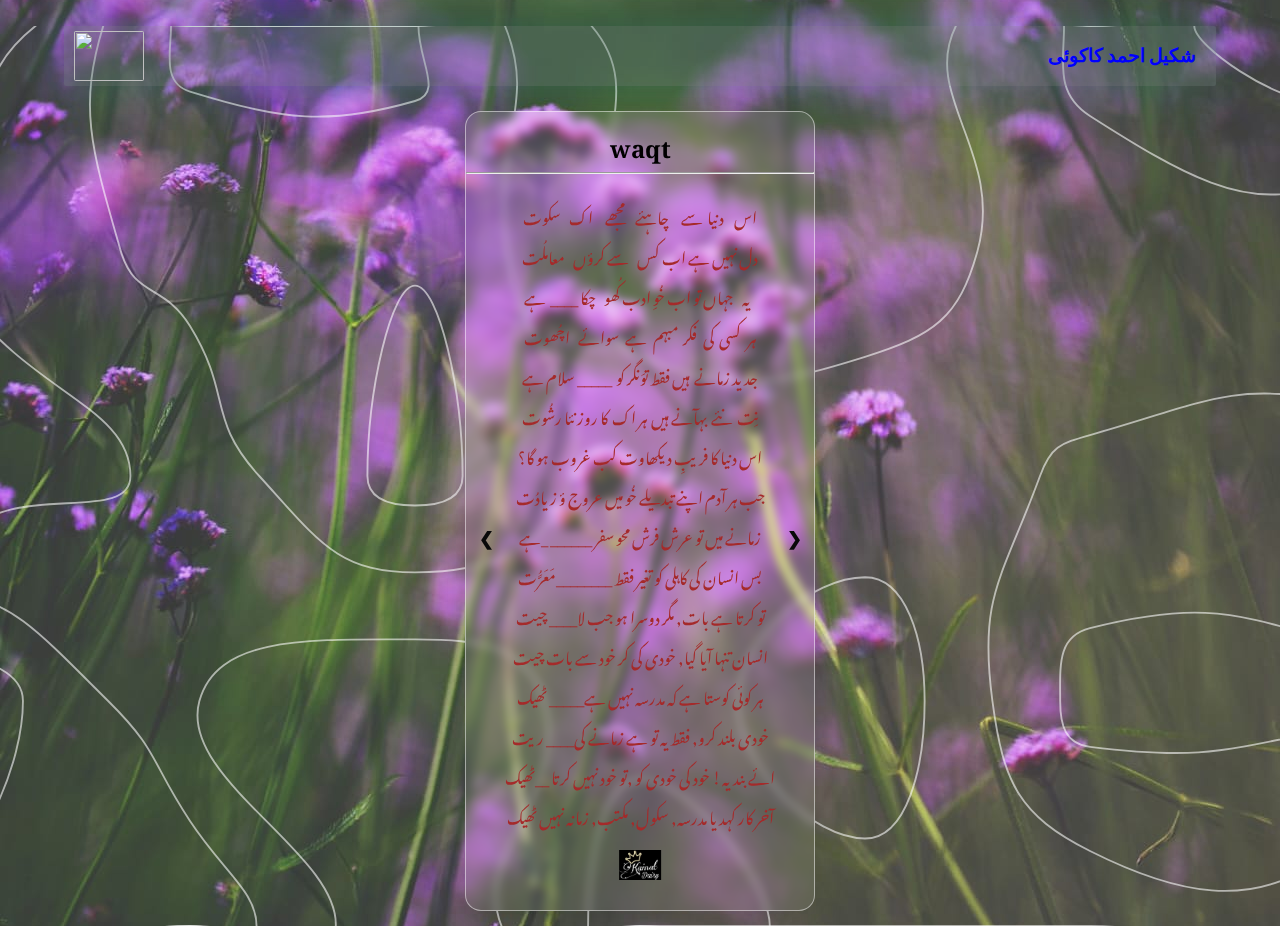
==== assets/poet_profile.html @ f5ee0543 "Changes" ====
<!DOCTYPE html>
<html lang="en">

<head>
    <meta charset="UTF-8">
    <meta http-equiv="X-UA-Compatible" content="IE=edge">
    <meta name="viewport" content="width=device-width, initial-scale=1.0">
    <title>Kainat Dairy </title>
    <link rel="icon" href="MUallaa.png">
    <link rel="stylesheet" href="Poetry-Profile.css">
</head>

<body>
    <header>
        <img src="Image-5.png">
        <h3 style="color: blue;">شکیل احمد کاکوئی</h3>
    </header>

    <main>
        <div class="PoetryCenter">
            <div class="Poetry" id="Poetry">
                <div class="logo">
                    <a href="../index.html">
                        <img src="MUallaa.png" alt="" height="30"></a>
                </div>
                <a class="prev" onclick="plusSlides(-1)">&#10094;</a>
                <a class="next" onclick="plusSlides(1)">&#10095;</a>
                <span class="Poem1 fade  mySlides">
                    <h2 style="color: black;">waqt</h2>
                    <hr>
                    <div style="color: brown;" class="Poem01">
                        اس &nbsp;&nbsp;&nbsp; دنیا&nbsp; سے &nbsp; &nbsp;&nbsp;&nbsp;چاہئے &nbsp; &nbsp;&nbsp;مجھے
                        &nbsp;&nbsp;&nbsp;&nbsp;&nbsp;اک &nbsp;&nbsp; سکوت<br>دل نہیں ہے اب کس&nbsp;&nbsp;&nbsp; سے
                        کرؤں
                        &nbsp;&nbsp;&nbsp;معاملُت<br>یہ &nbsp;&nbsp;&nbsp;جہاں تو اب
                        خُوِ
                        ادب کُھو &nbsp;&nbsp;&nbsp;چکا ____&nbsp;&nbsp;ہے&nbsp;&nbsp;&nbsp;<br>ہر
                        &nbsp;&nbsp;کسی&nbsp;
                        کی
                        &nbsp;&nbsp;فکر&nbsp; مبہم &nbsp;&nbsp;ہے &nbsp;&nbsp;سوائے &nbsp;&nbsp;&nbsp;اچُھوت

                        <br>جدید زمانے&nbsp; ہیں فقط توَنگر کو&nbsp; _____ سلام
                        ہے <br>نِت&nbsp; نئے &nbsp;بہآنے ہیں &nbsp;ہر اک&nbsp; کا روز نئا رشُوت <br>اس دنیا کا فریبِ
                        دیکھاوت کب غروب ہو
                        گا؟<br>جب ہر آدم اپنے تبدیلے خُو میں عروج ؤ زیادُت <br>زمانے میں تو عرش فرش محو سفر ______
                        _ہے
                        <br>بس
                        انسان کی کاہلی کو تغیر فقط ________مَعَرَُّت<br>تو کرتا ہے بات, مگر دوسرا ہو جب لا____ چیت
                        <br>انسان تنہا
                        آیا گیا, خودی کی کر خود سے بات چیت<br>ہر کوئی کوستا ہے کہ مدرسہ نہیں ہے_____ ٹھیک <br>خودی
                        بلند
                        کرو,
                        فقط یہ تو ہے زمانے کی____ ریت<br>ائے بندیہ! خود کی خودی کو ,تو خود نہیں کرتا __ٹھیک<br>آخر
                        کار
                        کہدیا
                        مدرسه, سکول, مکتب, زمانہ نہیں ٹھیک <br>
                    </div>
                </span>

                <span class="Poem1  fade  mySlides">
                    <h2 style="color: black;">
                        KAINAT
                    </h2>
                    <hr>

                    <div style="color: brown;" class="Poem01">
                        पूरे कायनात में तुम अपने <br>
                        आप जैसे एक ही हो, पूरा करो
                        <br>
                        उसे मिशन को जिसके लिए तुम यहां
                        <br>
                        आए हो, ताकि रब की राजा के साथ
                        <br>
                        इंसानियत के कायद बन सको
                        <br>
                        <br>
                        <br>

                        ✍शकील अहमद ककवी
                    </div>
                </span>

                <span class="Poem1  fade  mySlides">
                    <h2 style="color: black;">
                        AYE KAKVI
                    </h2>
                    <hr>
                    <div style="color: brown;" class="Poem01">
                        <br>
                        اے کاکوی تم لوٹ آؤ چمن کو،
                        کر دو ادا کرز اپنے مٹی کے چمن کو
                        خاموش حویلی اور دریچوں کی قسم ہے,
                        کے آجاؤ تمہاری ماں کی آنکھ آج بھی نام ہے ۔
                        <BR>
                        <BR>
                        </BR>
                        </BR>
                        شکیل احمد کاکوی،✍
                    </div>
                </span>
                <span class="Poem1  fade  mySlides">
                    <h2 style="color: black;">
                        ختمِ سراب


                    </h2>
                    <hr>
                    <div style="color: brown;" class="Poem01">
                        وہ عجب سا لگتا ہو جسے ایک___سراب
                        <br> مجھے تو, کلی ہو کر لگتا تھا جو____ گلاب
                        <br>
                        <br> آدھا برس ہونے کو ہے نہیں&nbsp;&nbsp; ہوتا وہ&nbsp;&nbsp; اعجاز
                        <br> آہ, کہ میخانے سے نہیں ملتا اب وہ شراب
                        <br> نا جانے کہ کیسا ہوگا تیرا برقِ _____شباب
                        <br> تو وجہ تھی جس سے دیکھی محنتِ کامیاب
                        <br>
                        <br> تیرے سے سیکھا جو میں نے منت کا رواج
                        <br>کوئی نی, اب ٹھیک ہو چُکا &nbsp;&nbsp;میرا دلِ &nbsp;&nbsp;&nbsp;رُباب
                        <br>
                        <br> تو تھا تو ہم ٹھہرتے تھے دل کے ________ نواب
                        <br> ستم کہ ستم میں آب فقط تنہائی پر لکھی ایک کتاب
                        <br>
                        <br> ہاں تجھے کیا فرق، تیرا تو رواں دواں ہے ____ شباب
                        <br> کیا ملا تجھے ، کرکے میرے شباب کو صرف اضطراب
                    </div>
                </span>
                <span class="Poem1  fade  mySlides">
                    <h2 style="color: black;">
                        شکوہ لحاصل
                    </h2>
                    <hr>
                    <div style="color: brown;" class="Poem01">



                        اب بھی دن صبح سے شام ہوتا ہے
                        <br> لیکن تیری دید کیے بغیر تمام ہوتا ہے
                        <br>اگر اتنا میں بُرا ہی سہی اے اہل رنجھ
                        <br> مجھے دیکھنے کو, بے تاب کیوں ہوتا ہے
                        <br> تیری نفرت ہمارے لیے محبت ہی __ سہی
                        <br>وجہِ خوشی تیری چھوڑا, آب کیوں روتا ہے
                        <br>نہ ظاہری نہ خوبی دید ہوتی _____ہے
                        <br>ہماری نہ سہی, اہل ہم کی توعید ہوتی ہے
                        <br>پہلا جہاں تھا میرے اس دشتِ دنیا وخار میں
                        <br>خاک کر دیا تیرے اُس نہ سوچے جوب نے
                        <br>اب اس جونِ دشت کوکون گلستان ______کرے
                        <br>ستم کہ آخری ملاقات ہوئی اِسی دشت کے بازر میں
                        <br>سب مرتے ہیں تو کیوں نہیں مرتا اے دل؟
                        <br>اس قلب کی ویرانی سے کیوں نہیں اُترنا؟
                        <br> لوگ اُتر تو جاتے ہیں بڑے بڑے طوفان میں
                        <br> فقط چند ہوتے ہیں اُترنے والے دلِ ویران سے
                    </div>
                </span>
                <span class="Poem1  fade  mySlides">
                    <h2 style="color: black;">
                        آنکھوں کے حلقے
                    </h2>
                    <hr>
                    <div style="color: brown;" class="Poem01">
                        تیری آنکھوں کے حلقوں _________کا کیا کہنا
                        <br>پہلے دل میں مکاں کرگے,پھر ہمیں ہلکاں کر گے
                        <br> کیا کہیں آپ کو, ان حلقوں_______ کی شجاع پر
                        <br> تھے کے پہلے ہم تھے نادان, آپ کا مہربان کر گے
                        <br> ان حلقوں کی خوبصورتی آہستہ آہستہ جاتی گئ
                        <br> ساتھ ہی ساتھ اس قلب پر تو اپنا اثر گواتی گئی
                        <br> ان د بہوں میں تو کمال کی ________ججتی تھی
                        <br> تب اس دلِ کم بخت میں دللگی کی لال تو جلتی تھی
                        <br> ان حلقوں کی کشادگی میں ہی رازِ دلکشی مظہر تھا
                        <br> جب وہ گے تو رازوں کا_____ توازن فاش ہوگیا
                        <br> کہ جب ان حلقوں کی وفات کا ظہور تھا
                        <br> اب سے تب, فقط میرے حلق کا سکوت تھا
                        <br> نہ کہ نہ کوئی جانے کہ وہ بچپن سے پیاری تھی
                        <br> یا بعدِ لڑکپن میں میری نظر کی___ فرامانی تھی
                        <br> گِلا ہے گلاِ سے کہ کوئی گِلا ______نہیں
                        <br> کہ فقط تو کسی اور کو ملے گا ہمیں ملا نہیں

                    </div>
                </span>
                <span class="Poem1  fade  mySlides">
                    <h2 style="color: black;">
                        چشمِ رِباب
                    </h2>
                    <hr>
                    <div style="color: brown;" class="Poem01">
                        یہ آنکھیں جب جھکاتی ہو
                        <br> میرے دل میں سما جاتی ہو
                        <br>
                        <br> آتنا سیا حلقِ آنکھ,ان سے کیا جلاتی ہو؟
                        <br> سیاہ بادل سا دل تیرا, مجھسےکیوں چُھپاتی ہو؟
                        <br>
                        <br> حلقوں بھری آنکھ سے جب مسکراتی ہو
                        <br> قلب کے سیاه دبہوں کو دھو جاتی ہو
                        <br>
                        <br> آنکھوں میں جو تیری حیا اللٰہی ہے
                        <br> مداح کیا تیرا, یہی تو قلب کو لوباتی ہے
                        <br>
                        <br> یہ جو تانئے "عزتِ نفس" مجھے سکھاتی ہو
                        <br> میرقلبِ بصیرت دیکھ بس کیوں خود کو اُلجھاتی ہو
                        <br> میثعراِ سوال , تمیں کیوں لگتا لا جواباتی ہے
                        <br> تیرا ہر جواب , نا سوچا سمجھا جزبہ جزبا تی ہے

                    </div>
                </span>
                <span class="Poem1  fade  mySlides">
                    <h2 style="color: black;">
                        شادابی چہرہ
                    </h2>
                    <hr>
                    <div style="color: brown;" class="Poem01">
                        ہنسی اُس کی چمبیلی کے شاداب سی
                        <br> نہ جانے وہ کہ وہ میرے چہرے کا غلاف تھی
                        <br>
                        <br> اُس نے کہا کہ یہ شاداب اب نوابی ہے
                        <br> لیکن وہ میرے لیئے آج بھی شادابی ہے
                        <br>
                        <br> نہ جانے اب تو کہاں _______ہو گی
                        <br> وہ شادابت تو اب غروب ہو چکی ہوگی
                        <br> ہائے تیری بھرپور جوانی کی شادابت
                        <br> کہ افسوس اب تو بوڑھی ہوچکی ہو گی
                        <br>
                        <br> نہ تو نہ تیری شادابت_________ ہمیں راس ائی
                        <br> تیرے بوڑھے ہونے تک, نہ کوئی چمبیلی ہمیں بائی
                        <br>
                        <br> اُس کے مُکھڑے کی شادابت سے دشت بھی مسکرئے
                        <br> بغیر شادابت اُس کی, باغ و جھیل اِک لمحہِ میں صھم جائے
                    </div>
                </span>
                <span class="Poem1  fade  mySlides">
                    <h2 style="color: black;">
                        لا سوال
                    </h2>
                    <hr>
                    <div style="color: brown;" class="Poem01">
                        <br> تو لاسوال کا ہے ایک ______جواب
                        <br>جو پڑھی نہ جا سکے وہ_____ کتاب
                        <br>
                        <br>کہکشاں سا رنگ تیرا اور نورانی___ چہرہ
                        <br>وہ یک سا لگتا دو ہوتا ہو جیسے__ آفتاب

                        <br>ہر کوئی ہوتا ہے لمحہ میں بےچین ؤ سکوت
                        <br> تجھے نہ دیکھا تو دن شبِ گلاب نہیں اضطراب
                        <br>
                        <br> جو کوئی منتظر ہے اک دوسرے __کا
                        <br> وہی ہوتا ہے لمحوں کا لمحے میں نواب
                        <br>
                        <br> تم تھے تب دن نہیں لگتا تھا سال
                        <br> ختم لیکن شروع ہوا اک عذاب
                        <br> آدمی سے لگائی انسان کی محبت
                        <br> سوائے باک کے نہیں کوئی ثواب
                    </div>
                </span>
                <span class="Poem1  fade  mySlides">
                    <h2 style="color: black;">
                        شکرِ ربی
                    </h2>
                    <hr>
                    <div style="color: brown;" class="Poem01">
                        <br>
                        <br> کہ ہم اُس کے ذکر میں بھی نہیں
                        <br> ہم تو لفظ لفظ یاد کربیٹھے _تھے
                        <br>
                        <br>آپ کو ہوگی ندامت اک ___روز
                        <br> وہ دن بھی اب تیاربیٹھے __ہیں
                        <br>
                        <br>مجھے بلہ اب کس سے ہے کوئی _____رقابت
                        <br> آہ! زہر لگتے ہو, کسی زہررساں کا زہر رُجحاناً
                        <br>
                        <br>ربِ کرم نوازی کہ مجھے نہ ہے کوئی رَغْبَت
                        <br>فقط اپنے رب کی رحمت کا ہوں میں__ مجازاً
                    </div>
                </span>
                <span class="Poem1  fade  mySlides">
                    <h2 style="color: black;">
                        حالتِ بیزار
                    </h2>
                    <hr>
                    <div style="color: brown;" class="Poem01">
                        ہر کوئی تسکنِ جانِ زار کا تلاشی ہے
                        <br> دنیا تو سزاِ آدم کی اِک فقط تلافی ہے
                        <br>
                        <br> بچے کے کان میں دی جاتی جو آذان ہے
                        <br> یہ تو حقیقت میں جنازے کا آعلان ہے
                        <br>
                        <br> کونوں مکان تو صدئے نفسا نفسی میں مبتلا ہے
                        <br> علی تجھ سے صراطِ مستقیم کی التجا ہے
                        <br>
                        <br>دوسروں کے پہناوِئے سے دباؤ باکس کیوں ہوتا ہے
                        <br>اللہ نے جتنا دیا , راضی رہ اتنا افسردہ کیوں ہوتا ہے
                        <br>
                        <br> زبانئیں تو کئی اُردو, انگلش اور فارسی بھی ہے
                        <br> دنیا تو دنیا,آخرت میں بُھولِ بُھولائی نہیں جاتی ہے
                        <br><br>قبر میں عربی کے علاوہ کوئی کام نہیں آتی ہے
                    </div>
                </span>
                <span class="Poem1  fade  mySlides">
                    <h2 style="color: black;">
                        دوست
                    </h2>
                    <hr>
                    <div style="color: brown;" class="Poem01">
                        <br>
                        <br> دورِ عام میں دو دوست خاص ہیں میرے
                        <br>بچپن سے لڑکپن, وہ ہم راز ہیں میرے
                        <br>
                        <br> مشکل کو آسانی تک یہ ساتھ ہیں میرے
                        <br> بُرے لمحوں کی سنہری یادگار ہیں میرے
                        <br>
                        <br> غم میں ,پہلے پہنچنے والے افراد ہیں میرے
                        <br> حالات خار کی اک, ٹھندی غار ہیں میرے
                        <br>
                        <br> شب و روز اب نہیں ٹہلتے دونوں کے بغیر میرے
                        <br> ہم دام جو بے وفا, اداسی میں مددگار ہیں میرے
                    </div>
                </span>
                <span class="Poem1  fade  mySlides">
                    <h2 style="color: black;">
                        شکوہِ ہم دم
                    </h2>
                    <hr>
                    <div style="color: brown;" class="Poem01 Poem001">
                        صدی گزرنے کو ہے ہم دم جو اکٹھے ہوئے
                        <br>اب نہیں لگتی وہ محفلیں, ہم تو جسے نہتے ہوئے
                        <br>
                        <br>ایک آہٹ پر ہو جاتا تھا ملن دوستوں سے علی
                        <br>دیتے نہیں جواب فوں کال کا, آہ ہم ابھی مصرف ہوئے
                        <br>
                        <br> کبھی دن کو ہونے نہیں دیتے تھے شام بغیر ملے ہوئے
                        <br> ان کی بلا سے اب سال گزرئے, دل جسے بُجھے ہوئے
                        <br>
                        <br>کانٹوں کو سمجھ لیتے تھے جو گلاب بغیر سوال کیے
                        <br>اب تو لگتا ہے وہی کانٹے ان کے دل میں چُبھے ہوئے
                        <br>
                        <br> افسوس! یہ دنیا سکھا دیتی جنہیں نہیں اتے خُوِ فریب
                        <br> ان دوستوں سے کیا رنج یہ تو زمانہ مین خُوئے ہوئے
                        <br>
                        <br> ایک بات کہوں دوستو! کیا ایک بات کہوں دوستو
                        <br> ایک ابوبکر(رضہ) جو دوستی میں سانپ سے لڑئے ہوئے
                    </div>
                </span>
                <span class="Poem1  fade  mySlides">
                    <h2 style="color: black;">
                        آہ و فغاں
                    </h2>
                    <hr>
                    <div style="color: brown;" class="Poem01">
                        جب کوئی مُنتظر ہی نہ _______ہو
                        <br>پھر رابطے آہ و فغاں __ نہیں لگتے
                        <br>جب عام سے خاص کا سفر ___ ہوتا ہو
                        <br>لاکھوں لمحے دلوں کو خار نہیں لگتے
                        <br>جب قلب میں محبت کی کونپل پھوٹتی __ ہو
                        <br> تب دلوں کے نگر انسان کو اُداس نہیں لگتے
                        <br>جب کوئی لاحاصل کو حاصل گمان کرتا ہو
                        <br>دلوں کے شباب پھر اضطراب نہیں لگتے
                        <br>اگر تو خود کی تحقیق, خودی نہیں کرتا ہے
                        <br>تب انسان کو انگریزی حَقائق بُرے نہیں لگتے
                        <br>صدی ہونے کو یہ ملک کی آزادیِ غلامی کو
                        <br>تم آب بھی انگریزوں کے کیا غلام نہیں لگتے
                        <br> ہر جگہ طلب علم مبہم ؤ پریشان نظر اتے
                        <br><br> افسوس دنیا والے,علم کا حساب نمبرون سے نہیں لگاتے
                    </div>
                </span>
                <span class="Poem1  fade  mySlides">
                    <h2 style="color: black;">
                        اے بندیہ
                    </h2>
                    <hr>
                    <div style="color: brown;" class="Poem01">


                        مجازی مجازی چھوڑ عشقِ حقیقی کا ہو جا
                        <br>پچھلی پیشی اُٹھ حقیقی ______نائب ہو جا
                        <br>
                        <br>دنیا کی بادشاہت تو آتی جاتی _____ہے
                        <br>فقیری فقیری کر بادشاہوں کا بادشاہ ہو جا
                        <br>
                        <br>مجازی تو فقط آدمی کو آدمی کا غلام بناتا ہے
                        <br>حقیقی سے آدمی سے ______ انسان ہو جا
                        <br>
                        <br>عشقِ حقیقی ہی تو اصل عشق ہے بندیہ
                        <br> عشقِ مصطفیٰﷺ سے___ آشنا ہو جا
                        <br>
                        <br>لفظِ عشق سے فقط انسانی ____محبت مراد نہیں
                        <br>عشق کا قبلہ بدل دنیا میں توحید کا علمبردار ہو جا
                        <br>
                        <p onclick="plusSlides(1)" style="cursor: pointer; color: rgb(249, 60, 60); font-weight: 600;">
                            باقی حصہ کے لیے کلک کریں۔</p>
                    </div>
                </span>
                <span class="Poem1  fade  mySlides">
                    <h2 style="color: black;">
                        اے بندیہ
                    </h2>
                    <hr>
                    <div style="color: brown;" class="Poem01">

                        <br> وہ کامل ہے, تو عامل ہے
                        <br> عمل کر, جاہل سے جلال ہو جا
                        <br>
                        <br> یہ فانی دنیا فنا ہونے کو ہے بندیہ
                        <br>مغفرت توُ مانگ بس استغفار ہو جا
                        <br>
                        <br> اس دنیا کے چکر چھکر چھوڑ اور ___محنت کر
                        <br> کما پہلے پھر قعبے کے چکر کا انتظام ؤ سما ہو جا
                        <br>
                        <br> اے علی شکُرِ خدا کر ,_______ ذکر صلوۃ کر
                        <br> لا حاصل تو کچھ نہیں ,رب کا فرماںبردار ہو جا
                        <br>
                        <br> اانسان کی انسان سے محبت سوائے ____ باک کچھ نہیں
                        <br>ایک سجدہ, تین باتیں ان باتوں سے اصل میں آشنا ہو جا

                    </div>
                </span>
                <span class="Poem1  fade  mySlides">
                    <h2 style="color: black;">
                        آہ و فغاں </h2>
                    <hr>
                    <div style="color: brown;" class="Poem01">



                        جب کوئی مُنتظر ہی نہ _______ہو
                        <br>پھر رابطے آہ و فغاں __ نہیں لگتے
                        <br>
                        <br>جب عام سے خاص کا سفر ___ ہوتا ہو
                        <br>لاکھوں لمحے دلوں کو خار نہیں لگتے

                        <br>جب قلب میں محبت کی کونپل پھوٹتی __ ہو
                        <br>تب دلوں کے نگر انسان کو اُداس نہیں لگتے

                        <br>جب کوئی لاحاصل کو حاصل گمان کرتا ہو
                        <br>دلوں کے شباب پھر اضطراب نہیں لگتے

                        <br> اگر تو خود کی تحقیق, خودی نہیں کرتا ہے
                        <br>تب انسان کو انگریزی حَقائق بُرے نہیں لگتے

                        <br>صدی ہونے کو یہ ملک کی آزادیِ غلامی کو
                        <br>تم آب بھی انگریزوں کے کیا غلام نہیں لگتے
                        <br>
                        <br>ہر جگہ طلب علم مبہم ؤ پریشان نظر اتے
                        <br>افسوس دنیا والے,علم کا حساب نمبرون سے نہیں لگاتے


                    </div>
                </span>

            </div>
        </div>
    </main>
    <script>
        let slideIndex = 1;
        showSlides(slideIndex);
        function plusSlides(n) {
            showSlides(slideIndex += n);
        }
        function currentSlide(n) {
            showSlides(slideIndex = n);
        }
        function showSlides(n) {
            let i;
            let slides = document.getElementsByClassName("mySlides");
            if (n > slides.length) { slideIndex = 1 }
            if (n < 1) { slideIndex = slides.length }
            for (i = 0; i < slides.length; i++) {
                slides[i].style.display = "none";
            }
            slides[slideIndex - 1].style.display = "block";
        }


    </script>
</body>

</html>
---- assets/Poetry-Profile.css ----
@import url('https://fonts.googleapis.com/css2?family=Bebas+Neue&display=swap');
@import url('https://fonts.googleapis.com/css2?family=Noto+Nastaliq+Urdu&display=swap');
@import url('https://fonts.googleapis.com/css2?family=Poppins:wght@300&display=swap');

* {
  margin: 0;
  padding: 0;
  box-sizing: border-box;
}

html {

  width: 100%;
  height: 100%;
  background-color: #174f3e;
  background-size: cover;
  background-position: center center;
  background-repeat: repeat;
  background-image: url(pexels-nothing-ahead-6924268.jpg);


}

body {

  background-image: url("data:image/svg+xml,%3csvg xmlns='http://www.w3.org/2000/svg' version='1.1' xmlns:xlink='http://www.w3.org/1999/xlink' xmlns:svgjs='http://svgjs.com/svgjs' width='1440' height='960' preserveAspectRatio='none' viewBox='0 0 1440 960'%3e%3cg mask='url(%26quot%3b%23SvgjsMask1007%26quot%3b)' fill='none'%3e%3cpath d='M0 189.09C30.07 93.1 8.88 52.24 75.18 0C128.88 -42.31 157.59 0 240 0C360 0 360 0 480 0C574.15 0 623.16 -52.68 668.31 0C726.01 67.32 668.37 121.6 685.71 240C694.22 298.07 674.79 334.32 720 352.94C811.93 390.79 853.28 386.42 960 352.94C1033.28 329.95 1060.33 311.64 1080 240C1108.79 135.17 1019.27 75.31 1056.92 0C1079.27 -44.69 1128.46 0 1200 0C1320 0 1380 -60 1440 0C1500 60 1440 120 1440 240C1440 360 1440 360 1440 480C1440 600 1440 600 1440 720C1440 840 1500 900 1440 960C1380 1020 1320 960 1200 960C1080 960 1080 960 960 960C840 960 840 960 720 960C646.15 960 591.52 1005.21 572.31 960C540.52 885.21 646.39 814.03 618 720C600.24 661.17 551.74 654.29 480 654.29C367.74 654.29 269.44 649.67 250 720C227.19 802.52 398.71 882.78 395.49 960C393.71 1002.78 317.75 960 240 960C120 960 60 1020 0 960C-60 900 0 840 0 720C0 632.61 -42.49 603.01 0 545.22C45.74 483.01 176.47 533.35 176.47 480C176.47 406.99 73.29 392.18 0 292.5C-14.94 272.18 0 266.25 0 240C0 214.55 -7.52 213.1 0 189.09' stroke='rgba(255%2c 255%2c 255%2c 0.58)' stroke-width='2'%3e%3c/path%3e%3cpath d='M960 588C903.94 588 824.62 652.22 824.62 720C824.62 791.55 904.75 866.67 960 866.67C1004.25 866.67 1023.61 792.7 1023.61 720C1023.61 653.37 1003.44 588 960 588' stroke='rgba(255%2c 255%2c 255%2c 0.58)' stroke-width='2'%3e%3c/path%3e%3cpath d='M166.15 240C134.29 129.83 120.8 86.68 147.47 0C157.72 -33.32 193.74 0 240 0C360 0 360 0 480 0C528 0 561.92 -34.28 576 0C611.2 85.72 561.37 122.29 578.57 240C596.44 362.29 673.78 383.89 646.15 480C624.5 555.32 563.08 582.86 480 582.86C396.92 582.86 376.95 549.11 313.85 480C256.95 417.68 285.65 394.17 240 320C211.8 274.17 180.56 289.83 166.15 240' stroke='rgba(255%2c 255%2c 255%2c 0.58)' stroke-width='2'%3e%3c/path%3e%3cpath d='M1200 96C1161.94 71.7 1172.31 37.58 1172.31 0C1172.31 -10.42 1186.15 0 1200 0C1320 0 1369.91 -49.91 1440 0C1489.91 35.54 1488.56 151.49 1440 170.91C1368.56 199.49 1295.78 157.15 1200 96' stroke='rgba(255%2c 255%2c 255%2c 0.58)' stroke-width='2'%3e%3c/path%3e%3cpath d='M1146.67 480C1158.08 448.9 1167.61 445.5 1200 436.36C1314.28 404.12 1350.47 380.96 1440 397.24C1470.47 402.78 1440 438.62 1440 480C1440 600 1440 600 1440 720C1440 806.51 1490.23 859.54 1440 893.02C1370.23 939.54 1295.89 928.22 1200 880C1123.84 841.71 1107.57 807.52 1095.9 720C1080.9 607.52 1106.03 590.72 1146.67 480' stroke='rgba(255%2c 255%2c 255%2c 0.58)' stroke-width='2'%3e%3c/path%3e%3cpath d='M0 610.43C48.24 610.43 86.95 654.88 152.73 720C206.95 773.67 197.36 783.34 240 848C276.49 903.34 310.99 923.53 310.99 960C310.99 979.53 275.5 960 240 960C120 960 60 1020 0 960C-60 900 0 840 0 720C0 665.21 -28.12 610.43 0 610.43' stroke='rgba(255%2c 255%2c 255%2c 0.58)' stroke-width='2'%3e%3c/path%3e%3cpath d='M664.62 960C664.62 901.31 677.09 803.48 720 803.48C774.01 803.48 858.46 912.93 858.46 960C858.46 991.19 789.23 960 720 960C692.31 960 664.62 979.57 664.62 960' stroke='rgba(255%2c 255%2c 255%2c 0.58)' stroke-width='2'%3e%3c/path%3e%3cpath d='M240 70C209.71 60.69 219.76 27.39 219.76 0C219.76 -7.61 229.88 0 240 0C360 0 360 0 480 0C481.85 0 483.69 -1.76 483.69 0C483.69 38.24 510.47 71.25 480 80C388.62 106.25 339.83 100.69 240 70' stroke='rgba(255%2c 255%2c 255%2c 0.58)' stroke-width='2'%3e%3c/path%3e%3cpath d='M1440 80C1397.85 80 1311.22 21.63 1311.22 0C1311.22 -18.37 1400.28 -24.67 1440 0C1464.67 15.33 1462.24 80 1440 80' stroke='rgba(255%2c 255%2c 255%2c 0.58)' stroke-width='2'%3e%3c/path%3e%3cpath d='M429.23 480C429.23 388.77 454.62 276.92 480 276.92C505.38 276.92 530.77 388.77 530.77 480C530.77 506.02 505.38 511.43 480 511.43C454.62 511.43 429.23 506.02 429.23 480' stroke='rgba(255%2c 255%2c 255%2c 0.58)' stroke-width='2'%3e%3c/path%3e%3cpath d='M0 675.65C19.53 675.65 61.82 688.72 61.82 720C61.82 789.35 16.01 876.92 0 876.92C-14.9 876.92 0 798.46 0 720C0 697.83 -11.38 675.65 0 675.65' stroke='rgba(255%2c 255%2c 255%2c 0.58)' stroke-width='2'%3e%3c/path%3e%3cpath d='M1168.19 720C1168.19 682.67 1164.81 651.23 1200 642.35C1300.72 616.94 1346.65 621.23 1440 651.43C1466.65 660.05 1440 685.71 1440 720C1440 736.74 1454.67 750.5 1440 753.49C1334.67 774.95 1309.38 782.37 1200 768.89C1173.47 765.62 1168.19 745.94 1168.19 720' stroke='rgba(255%2c 255%2c 255%2c 0.58)' stroke-width='2'%3e%3c/path%3e%3c/g%3e%3cdefs%3e%3cmask id='SvgjsMask1007'%3e%3crect width='1440' height='960' fill='white'%3e%3c/rect%3e%3c/mask%3e%3c/defs%3e%3c/svg%3e");
  width: 100%;
  height: 100%;
  background-size: cover;
  background-position: center center;
  background-repeat: repeat;


}

header {
  background: #638b8056;
  margin-top: 2%;
  width: 90%;
  margin-left: 5%;
  margin-right: 5%;
  height: 60px;
  margin-bottom: 2%;
  padding-left: 10px;
  padding-top: 5px;
  border-radius: 2px;
  box-shadow: 0px 0px 50px #22a17b4c;

}

header img {
  height: 50px;
  width: 70px;
  border-radius: 2px;
  object-fit: cover;

}

header h3 {
  font-family: 'Poppins', serif;
  color: rgb(15, 15, 15);
  float: right;
  line-height: 50px;
  padding-right: 20px;

}

.logo {
  position: absolute;
  bottom: 0px;
  left: 50%;
  transform: translate(-50%, -20px);

}

.PoetryCenter {
  display: grid;
  justify-content: center;
  align-items: center;
  height: 86vh;
}

::-webkit-scrollbar {
  width: .5em;
  background: #080808;
}

::-webkit-scrollbar-thumb {
  width: .5em;
  background: #174f3e;
}

.Poetry {
  text-align: center;
  width: 350px;
  height: 800px;
  position: relative;
  margin-right: 10px;
  margin-left: 10px;
  background: rgba(255, 255, 255, 0.08);
  border-radius: 16px;
  box-shadow: 0 4px 30px rgba(0, 0, 0, 0.1);
  backdrop-filter: blur(4.7px);
  -webkit-backdrop-filter: blur(4.7px);
  border: 1px solid rgba(255, 255, 255, 0.49);
  font-family: 'Noto Nastaliq Urdu', serif;
  color: rgb(10, 9, 9);
  z-index: 2;
}

@keyframes Enter {
  100% {
    transform: scale(1);

  }

  0% {
    transform: scale(.5);

  }
}

.Poetry a {
  text-decoration: none;
}

.Image1 {
  width: 100%;
}

.Poem01 {
  margin-top: 6%;
}

.prev,
.next {
  cursor: pointer;
  position: absolute;
  top: 50%;
  width: auto;
  color: rgb(9, 9, 9);
  font-weight: bold;
  font-size: 18px;
  width: 60px;
  height: 60px;
  border-radius: 50%;

}

/* Position the "next button" to the right */
.next {
  right: -10px;

}

.prev {
  left: -10px;
}

::selection {
  background-color: #174f3e;
}

/* On hover, add a black background color with a little bit see-through */
.prev:hover,
.next:hover {
  color: #000;
}

.fade {
  animation-name: fade;
  animation-duration: 1.5s;
}

@keyframes fade {
  from {
    opacity: .4
  }

  to {
    opacity: 1
  }
}

@media(max-width:350px) {
  .PoetryCenter {
    transform: scale(.8);
  }
}

@media(max-width:280px) {
  .PoetryCenter {
    transform: scale(.7);
  }
}

.Poem001 {
  position: relative;
  top: -20px;
  transform: scale(.9);
}

@media(max-width:600px) {
  header {
    position: relative;
    top: 3.8%;
  }

  .PoetryCenter {
    transform: scale(.8);
  }

}

@media(max-width:500px) {

  .cardcontent {
    position: relative;
    top: 10em;
  }

}

@media(max-width:350px) {
  .cardcontent {
    position: relative;
    top: 10em;
  }

}
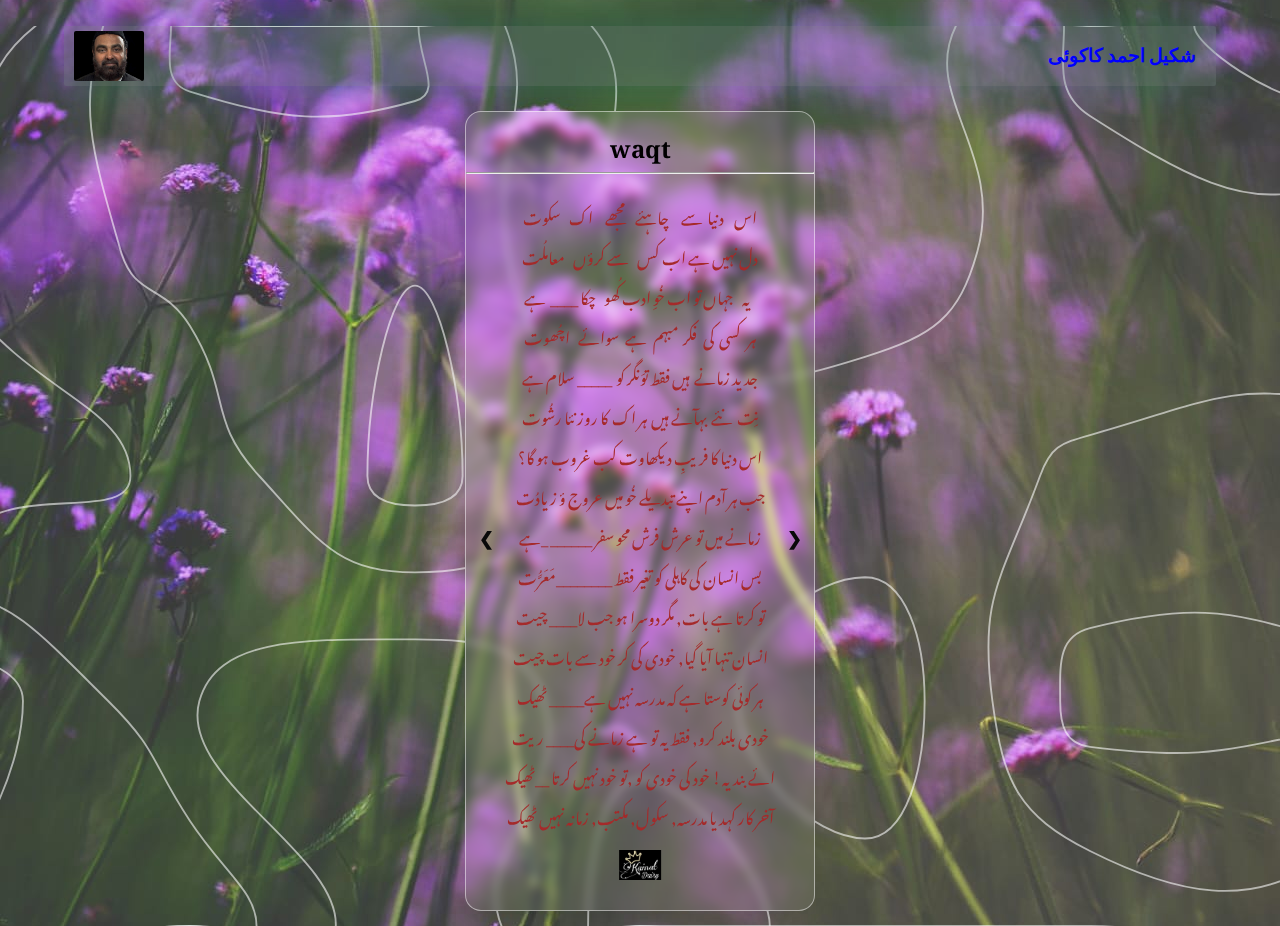
==== commit f83334b5: "Changes" ====
--- a/assets/poet_profile.html
+++ b/assets/poet_profile.html
@@ -12,7 +12,7 @@
 
 <body>
     <header>
-        <img src="Image-5.png">
+        <img src="/image/ali.png">
         <h3 style="color: blue;">شکیل احمد کاکوئی</h3>
     </header>
 
